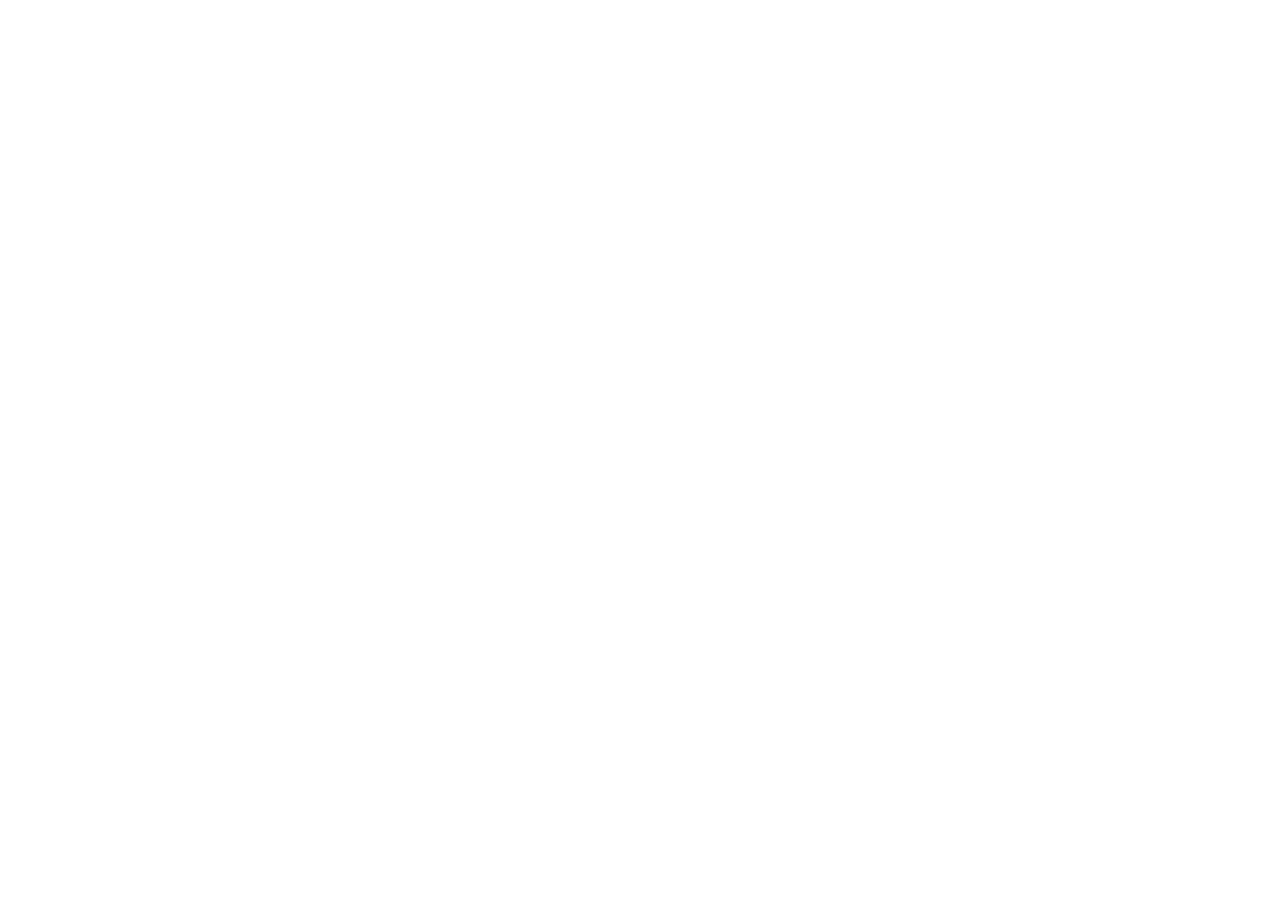
==== codes/index.html @ aa634e8a "Codes app" ====
<!doctype html><html lang="en"><head><meta charset="utf-8"/><link rel="icon" href="/favicon.ico"/><meta name="viewport" content="width=device-width,initial-scale=1"/><meta name="theme-color" content="#000000"/><meta name="description" content="Web site created using create-react-app"/><link rel="apple-touch-icon" href="/logo192.png"/><link rel="manifest" href="/manifest.json"/><title>React App</title><script defer="defer" src="/static/js/main.2e554894.js"></script><link href="/static/css/main.f530256a.css" rel="stylesheet"></head><body><noscript>You need to enable JavaScript to run this app.</noscript><div id="root"></div></body></html>
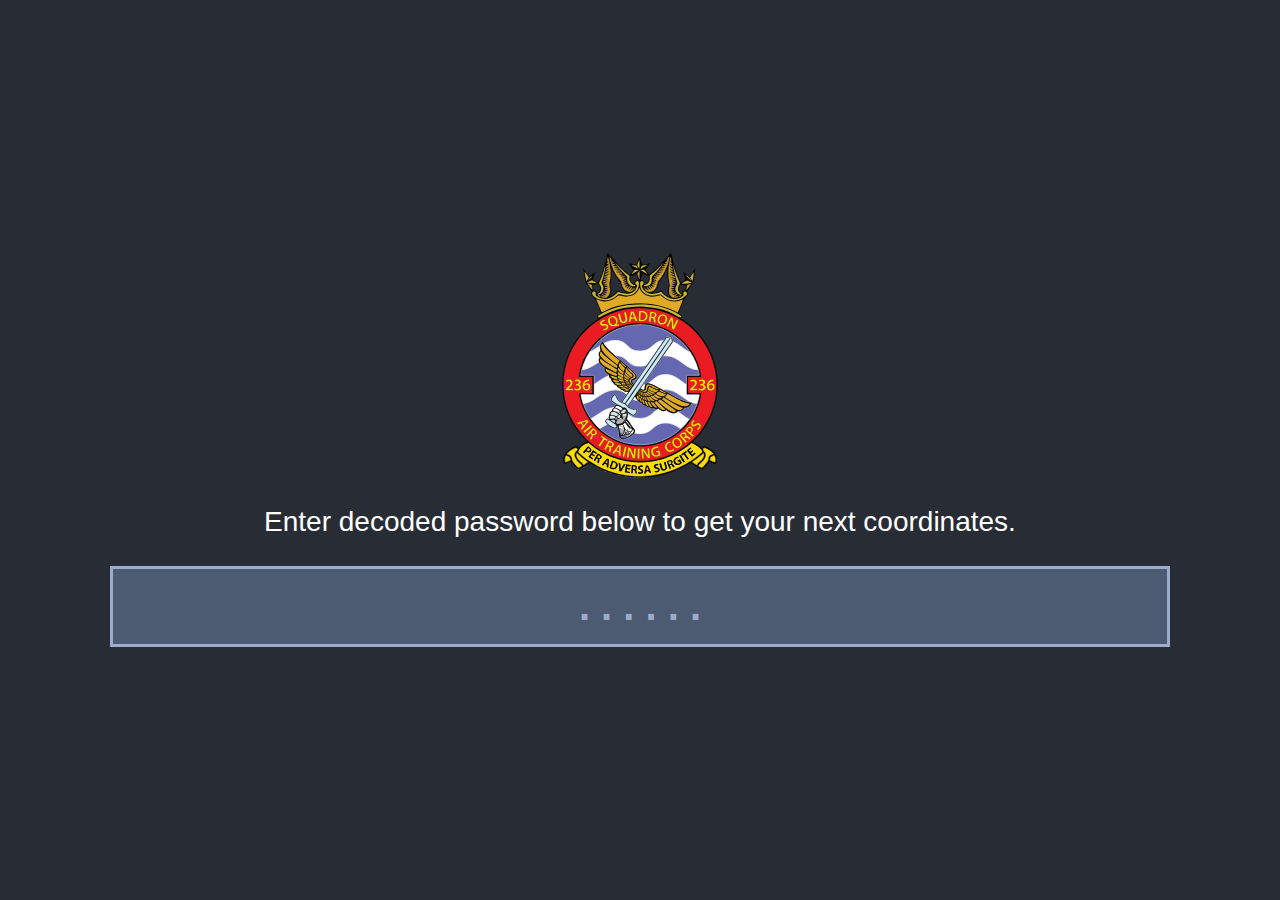
==== commit fa620d5e: "Codes" ====
--- a/codes/index.html
+++ b/codes/index.html
@@ -1 +1 @@
-<!doctype html><html lang="en"><head><meta charset="utf-8"/><link rel="icon" href="/favicon.ico"/><meta name="viewport" content="width=device-width,initial-scale=1"/><meta name="theme-color" content="#000000"/><meta name="description" content="Web site created using create-react-app"/><link rel="apple-touch-icon" href="/logo192.png"/><link rel="manifest" href="/manifest.json"/><title>React App</title><script defer="defer" src="/static/js/main.2e554894.js"></script><link href="/static/css/main.f530256a.css" rel="stylesheet"></head><body><noscript>You need to enable JavaScript to run this app.</noscript><div id="root"></div></body></html>+<!doctype html><html lang="en"><head><meta charset="utf-8"/><link rel="icon" href="https://www.236atc.co.uk/favicon.ico"/><meta name="viewport" content="width=device-width,initial-scale=1"/><meta name="theme-color" content="#000000"/><meta name="description" content="Bollington Training Area Coordinates System"/><title>236 (Bollington) Squadron - Coordinates System</title><script defer="defer" src="/codes/static/js/main.3ddfa617.js"></script><link href="/codes/static/css/main.4a2cca92.css" rel="stylesheet"></head><body><noscript>You need to enable JavaScript to run this app.</noscript><div id="root"></div></body></html>--- a/codes/static/css/main.4a2cca92.css
+++ b/codes/static/css/main.4a2cca92.css
@@ -0,0 +1,2 @@
+body{-webkit-font-smoothing:antialiased;-moz-osx-font-smoothing:grayscale;background-color:#282c34;font-family:-apple-system,BlinkMacSystemFont,Segoe UI,Roboto,Oxygen,Ubuntu,Cantarell,Fira Sans,Droid Sans,Helvetica Neue,sans-serif;margin:0}code{font-family:source-code-pro,Menlo,Monaco,Consolas,Courier New,monospace}.App{text-align:center}.App-logo{height:25vh;pointer-events:none}.App-header{align-items:center;color:#fff;display:flex;flex-direction:column;font-size:calc(10px + 2vmin);justify-content:center;margin:0 auto;min-height:100vh;width:80vw}.App-link{color:#61dafb}.code-input{font-size:40px}.code-input,.coord-output{background:#4c5a72;border:3px solid #9baccc;color:#9baccc;font-weight:700;outline:none;padding:15px;text-align:center;text-transform:uppercase;width:100%}.coord-output{font-size:50px}.code-input.invalid{border-color:#900;color:#900}.code-input.valid{border-color:#090;color:#090}.code-input::-webkit-input-placeholder{color:#9baccc}.code-input::placeholder{color:#9baccc}.btn-back{background:#4c5a72;border:2px solid #9baccc;border-radius:5px;color:#9baccc;cursor:pointer;font-size:20px;margin:20px 0 0}
+/*# sourceMappingURL=main.4a2cca92.css.map*/